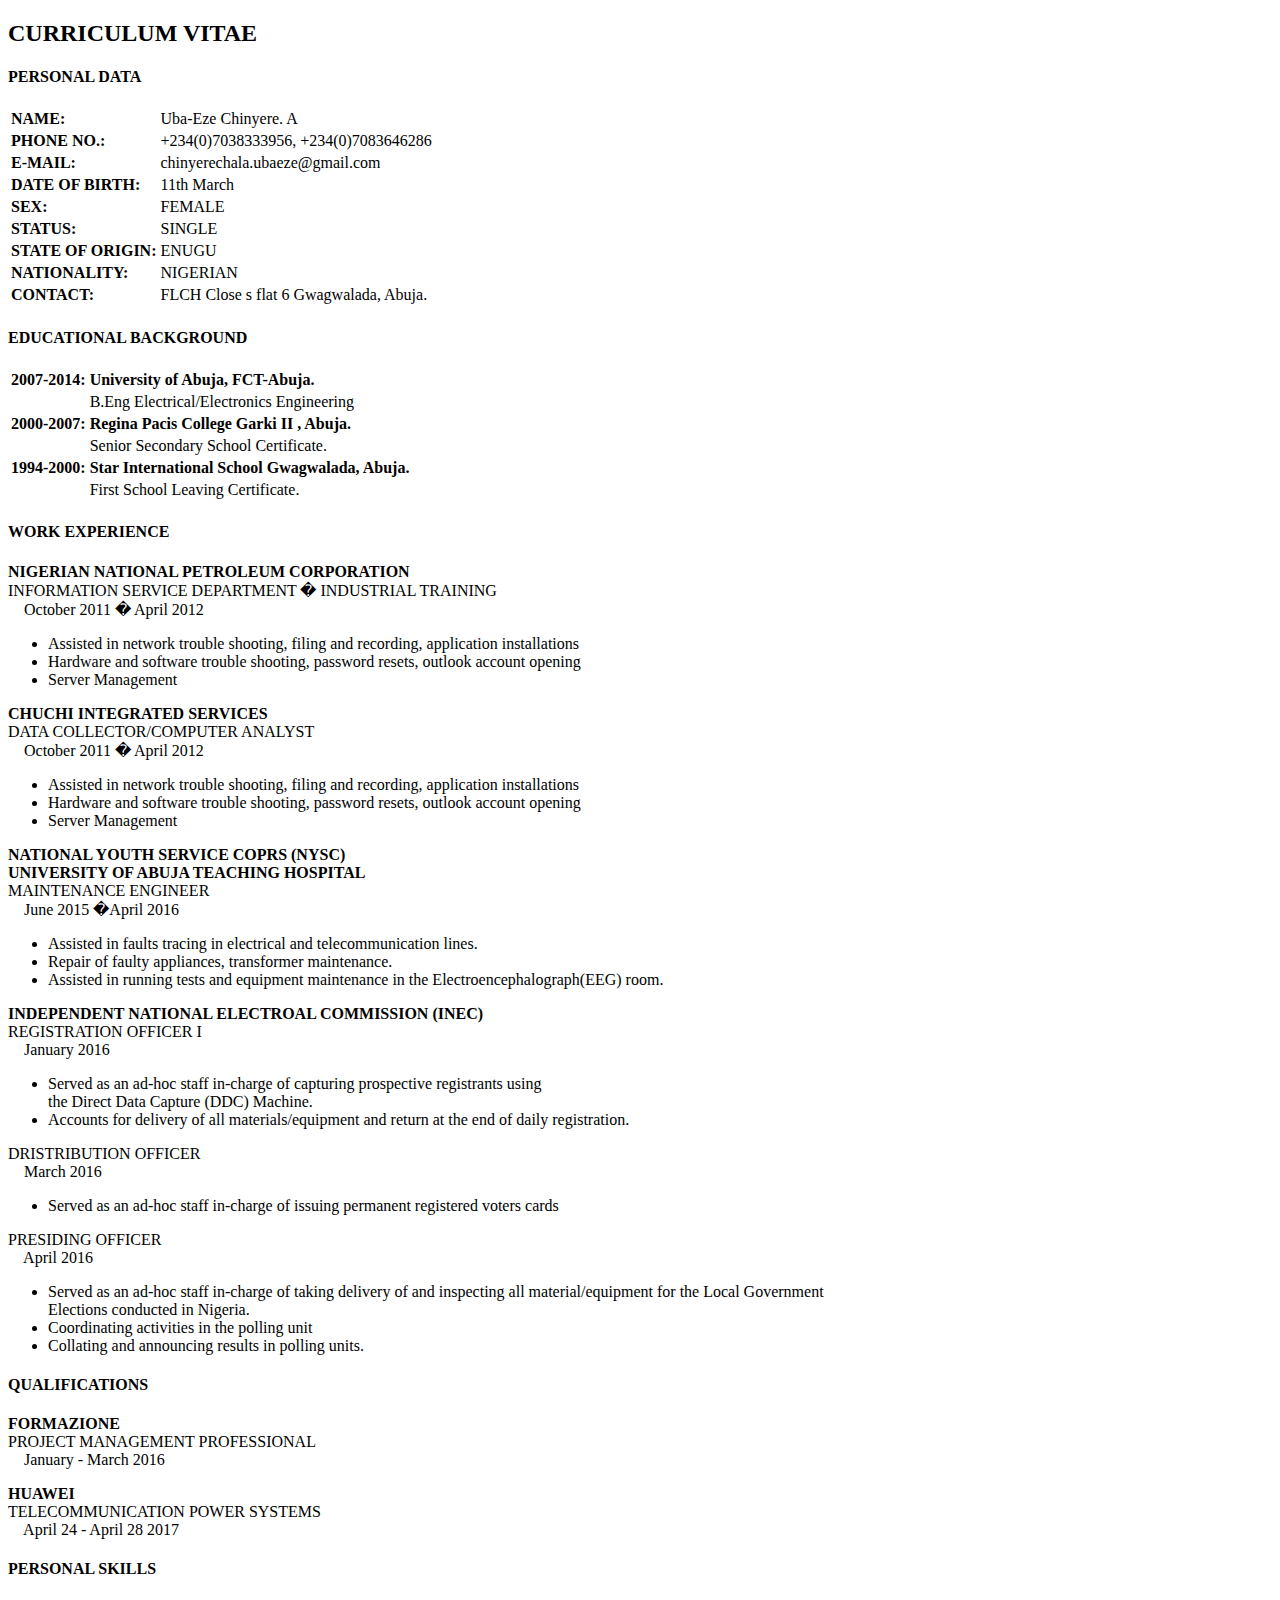
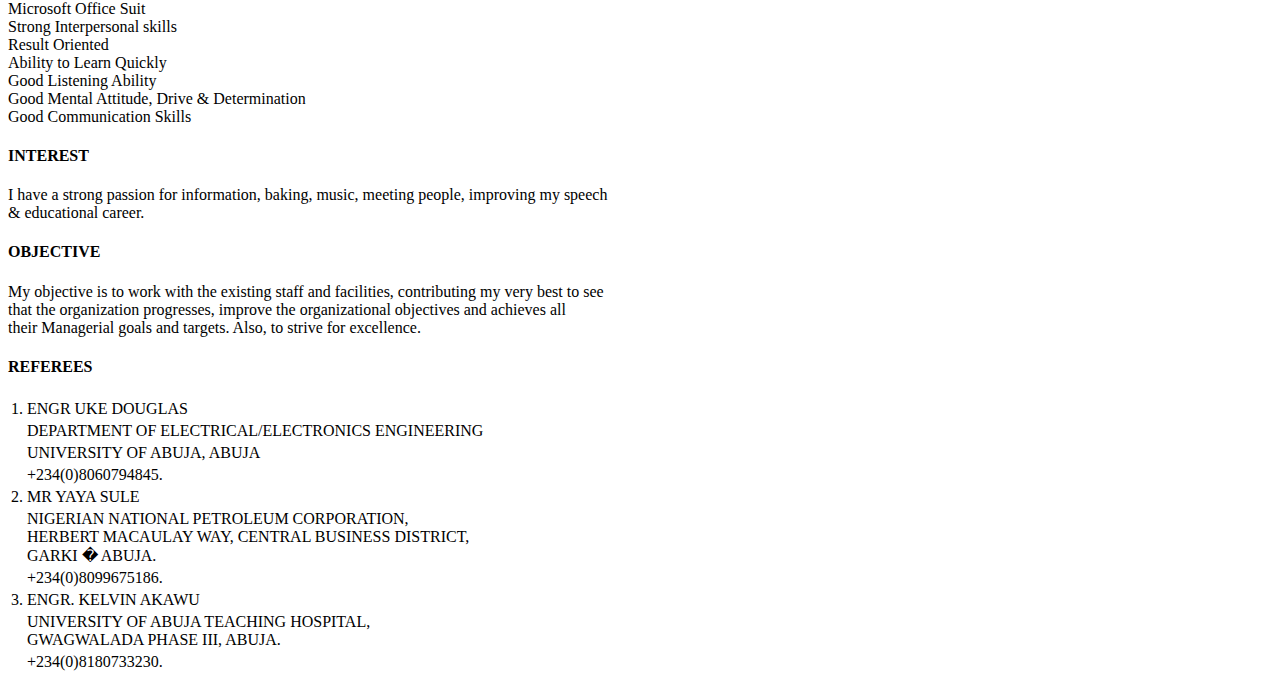
==== ubaezechinyere.html @ 575972eb "commit" ====
<!DOCTYPE html>

<html>
<head>
    <title>CV Template</title>
</head>

<body>

    <div>
        
        <h2>CURRICULUM VITAE</h2>
        
        <h4>PERSONAL DATA</h4>
        
        <table>
            <tr>
                <td><strong>NAME:</strong></td>
                <td>Uba-Eze Chinyere. A</td>
            </tr>
            <tr>
                <td><strong>PHONE NO.:</strong></td>
                <td>+234(0)7038333956, +234(0)7083646286 </td>
            </tr>
            <tr>
                <td><strong>E-MAIL:</strong></td>
                <td>chinyerechala.ubaeze@gmail.com </td>
            </tr>
            <tr>
                <td><strong>DATE OF BIRTH:</strong></td>
                <td>11th March  </td>
            </tr>
            <tr>
                <td><strong>SEX:</strong></td>
                <td>FEMALE</td>
            </tr>
            <tr>
                <td><strong>STATUS:</strong></td>
                <td>SINGLE </td>
            </tr>
            <tr>
                <td><strong>STATE OF ORIGIN:</strong></td>
                <td>ENUGU</td>
            </tr>
            <tr>
                <td><strong>NATIONALITY:</strong></td>
                <td>NIGERIAN</td>
            </tr>
            <tr>
                <td><strong>CONTACT:</strong></td>
                <td>FLCH Close s flat 6 Gwagwalada, Abuja.</td>
            </tr>
        </table>
        
        <h4>EDUCATIONAL BACKGROUND</h4>
        
        <table>
            <tr>
                <td><strong>2007-2014:</strong></td>
                <td><strong>University of Abuja, FCT-Abuja.</strong></td>
            </tr>
            <tr>
                <td></td>
                <td>B.Eng Electrical/Electronics Engineering </td>
            </tr>
            
            <tr>
                <td><strong>2000-2007:</strong></td>
                <td><strong>Regina Pacis College Garki II , Abuja.</strong></td>
            </tr>
            <tr>
                <td></td>
                <td>Senior Secondary School Certificate.</td>
            </tr>
            
            <tr>
                <td><strong>1994-2000:</strong></td>
                <td><strong>Star International School Gwagwalada, Abuja.</strong></td>
            </tr>
            <tr>
                <td></td>
                <td>First School Leaving Certificate.</td>
            </tr>
        </table>
        
        <h4>WORK EXPERIENCE</h4>
        
        <p>
           <strong>NIGERIAN NATIONAL PETROLEUM CORPORATION</strong><br/>
           INFORMATION SERVICE DEPARTMENT � INDUSTRIAL TRAINING<br/>
           &nbsp &nbsp October 2011 � April 2012
        </p>
        <ul>
            <li>Assisted in network trouble shooting, filing and recording, application installations</li>
            <li>Hardware and software trouble shooting, password resets, outlook account opening</li>
            <li>Server Management</li>
        </ul>
        
        <p>
           <strong>CHUCHI INTEGRATED SERVICES</strong><br/>
           DATA COLLECTOR/COMPUTER ANALYST<br/>
           &nbsp &nbsp October 2011 � April 2012
        </p>
        <ul>
            <li>Assisted in network trouble shooting, filing and recording, application installations</li>
            <li>Hardware and software trouble shooting, password resets, outlook account opening</li>
            <li>Server Management</li>
        </ul>
        
        <p>
           <strong>NATIONAL YOUTH SERVICE COPRS (NYSC)<br/>UNIVERSITY OF ABUJA TEACHING HOSPITAL</strong><br/>
           MAINTENANCE ENGINEER<br/>
           &nbsp &nbsp June 2015 �April 2016
        </p>
        <ul>
            <li>Assisted in faults tracing in electrical and telecommunication lines.</li>
            <li>Repair of faulty appliances, transformer maintenance.</li>
            <li>Assisted in running tests and equipment maintenance in the Electroencephalograph(EEG) room. </li>
        </ul>
        
        <p>
           <strong>INDEPENDENT NATIONAL ELECTROAL COMMISSION (INEC)
                  </strong><br/>
           <span> REGISTRATION OFFICER I</span><br/>
           &nbsp &nbsp January 2016
           
        <ul>
            <li>Served as an ad-hoc staff in-charge of capturing prospective
                registrants using<br/> the Direct Data Capture (DDC) Machine.</li>
            <li>Accounts for delivery of all materials/equipment and return
               at the end of daily registration.</li>
        </ul>
        
            <span>  DRISTRIBUTION OFFICER </span><br/>
                &nbsp &nbsp March 2016
           
           <ul>
            <li>Served as an ad-hoc staff in-charge
                of issuing permanent registered voters cards</li>
        </ul>
           
           <span> PRESIDING OFFICER</span><br/>
                &nbsp &nbsp April 2016
           
           <ul>
            <li>Served as an ad-hoc staff in-charge of taking delivery
                of and inspecting all material/equipment for the Local Government<br/>
                Elections conducted in Nigeria.
            </li>
            <li>Coordinating activities in the polling unit </li>
            <li>Collating and announcing results in polling units. </li>
        </ul>
           
        </p>
        
        
        <h4>QUALIFICATIONS</h4>
        
         <p>
            
           <strong>FORMAZIONE </strong><br/>
           <span>PROJECT MANAGEMENT PROFESSIONAL</span><br/>
           &nbsp &nbsp January - March 2016
           
        </p>
        
        <p>
            
           <strong>HUAWEI</strong><br/>
           <span>TELECOMMUNICATION POWER SYSTEMS</span><br/>
           &nbsp &nbsp April 24 - April 28 2017
           
        </p>
        
        
        
        <h4>PERSONAL SKILLS</h4>
         
         <p>
            Microsoft Office Suit<br/>
            Strong Interpersonal skills<br/>
            Result Oriented<br/>
            Ability to Learn Quickly <br/>
            Good Listening Ability <br/>
            Good Mental Attitude, Drive & Determination <br/>
            Good Communication Skills

         </p> 
         
         
        <h4>INTEREST</h4>
        
        <p>I have a strong passion for information, baking, music,
           meeting people, improving my speech<br/> & educational career.</p>
         
       
        <h4>OBJECTIVE</h4>
        
        <p>
            My objective is to work with the existing staff and facilities,
            contributing my very best to see <br/>
            that the organization progresses, improve the
            organizational objectives and achieves all<br/>
            their Managerial goals and targets. Also, to strive for excellence.
        </p>
    
        <h4>REFEREES</h4>
        
        <table>
            <tr>
                <td>
                    1.
                </td>
                <td>
                    ENGR UKE DOUGLAS
                </td>
            </tr>
            <tr>
                <td>
                    
                </td>
                <td>
                    DEPARTMENT OF ELECTRICAL/ELECTRONICS ENGINEERING
                </td>
            </tr>
            <tr>
                <td>
                    
                </td>
                <td>
                    UNIVERSITY OF ABUJA, ABUJA         
                </td>
            </tr>
            <tr>
                <td>
                    
                </td>
                <td>
                    +234(0)8060794845.
                </td>
            </tr>
            
            <tr>
                <td>
                    2.
                </td>
                <td>
                    MR YAYA SULE<br/>
                    
                </td>
            </tr>
            <tr>
                <td>
                    
                </td>
                <td>
                             NIGERIAN NATIONAL PETROLEUM CORPORATION,<br/>
                             HERBERT MACAULAY WAY,
                            CENTRAL BUSINESS DISTRICT,<br/>
                            GARKI � ABUJA. 

                </td>
            </tr>
            
            <tr>
                <td>
                    
                </td>
                <td>
                               +234(0)8099675186.
                </td>
            </tr>
            
            <tr>
                <td>
                    3.
                </td>
                <td>
                    ENGR. KELVIN AKAWU
                </td>
            </tr>
            <tr>
                <td>
                    
                </td>
                <td>
                    UNIVERSITY OF ABUJA TEACHING HOSPITAL,<br/>
                    GWAGWALADA PHASE III, ABUJA.
                </td>
            </tr>
            <tr>
                <td>
                    
                </td>
                <td>
                    +234(0)8180733230.       
                </td>
            </tr>
            
        </table>
        
        
    </div>


</body>
</html>
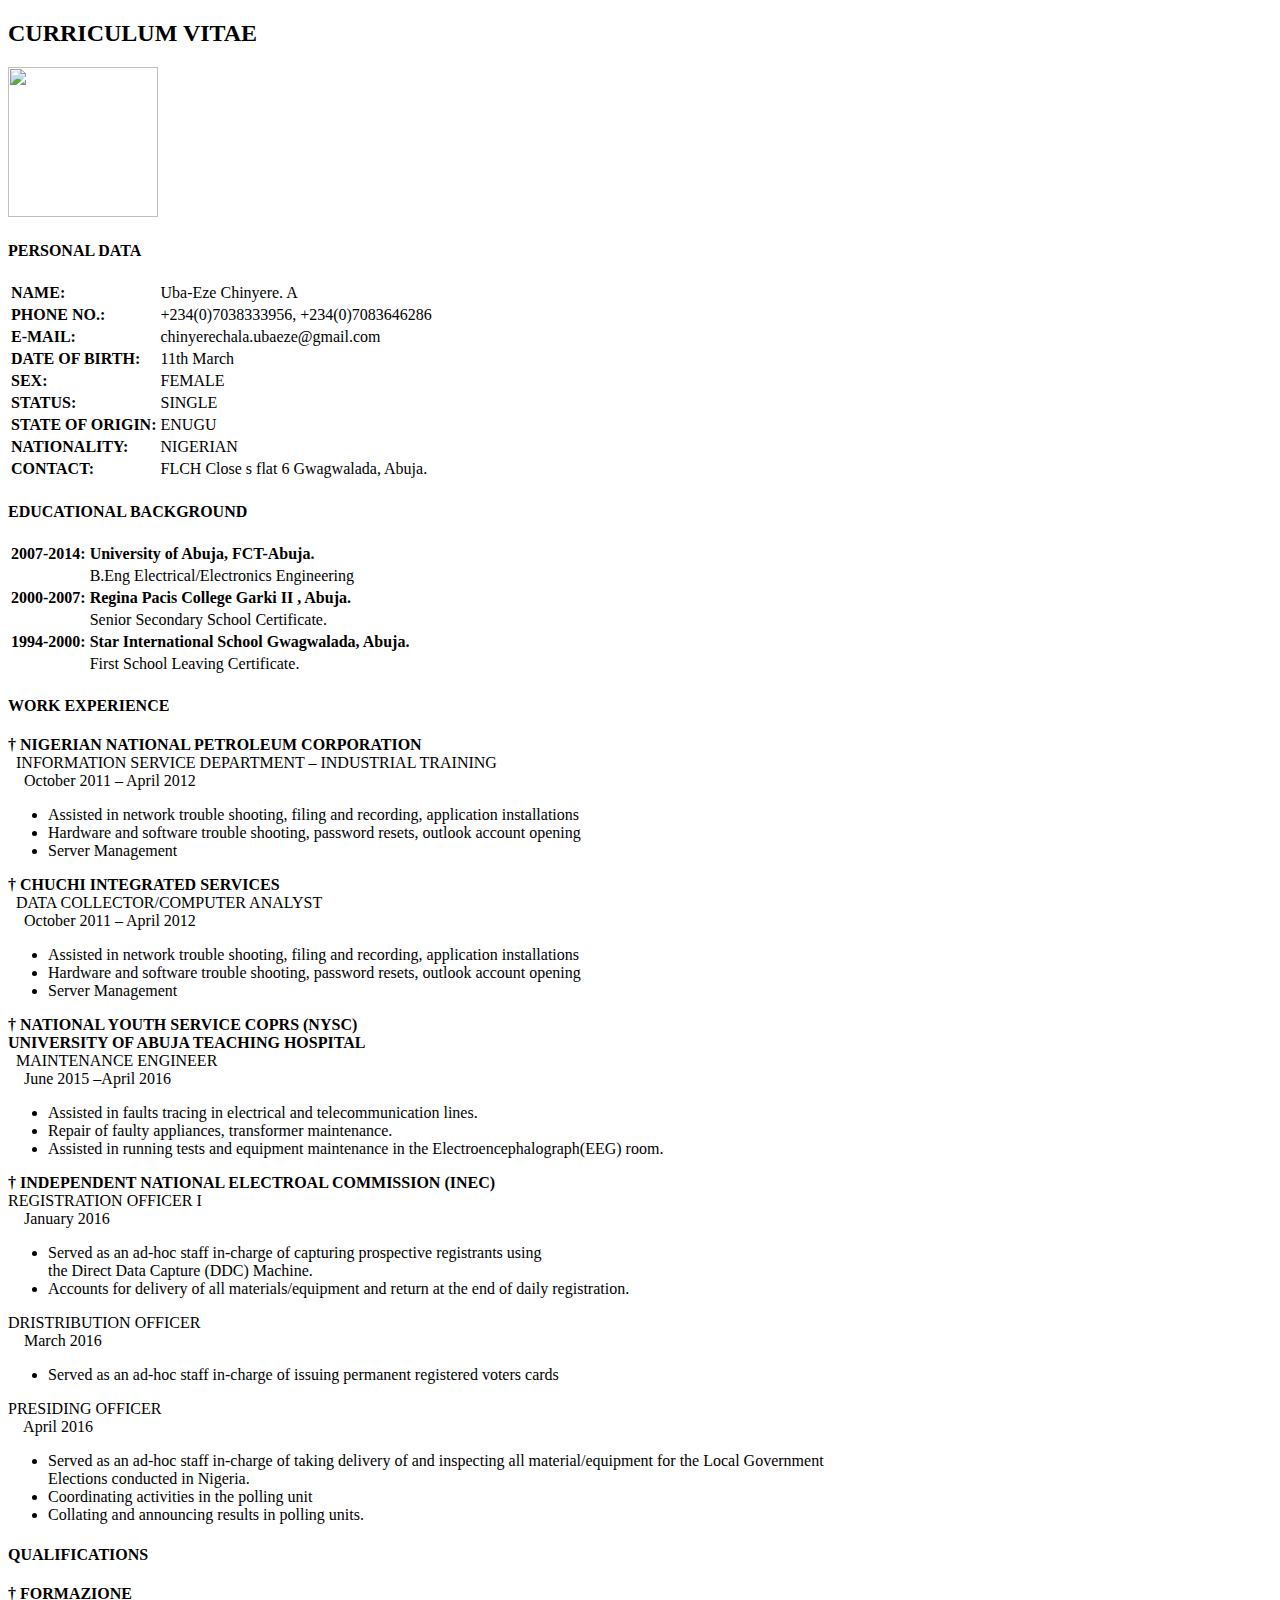
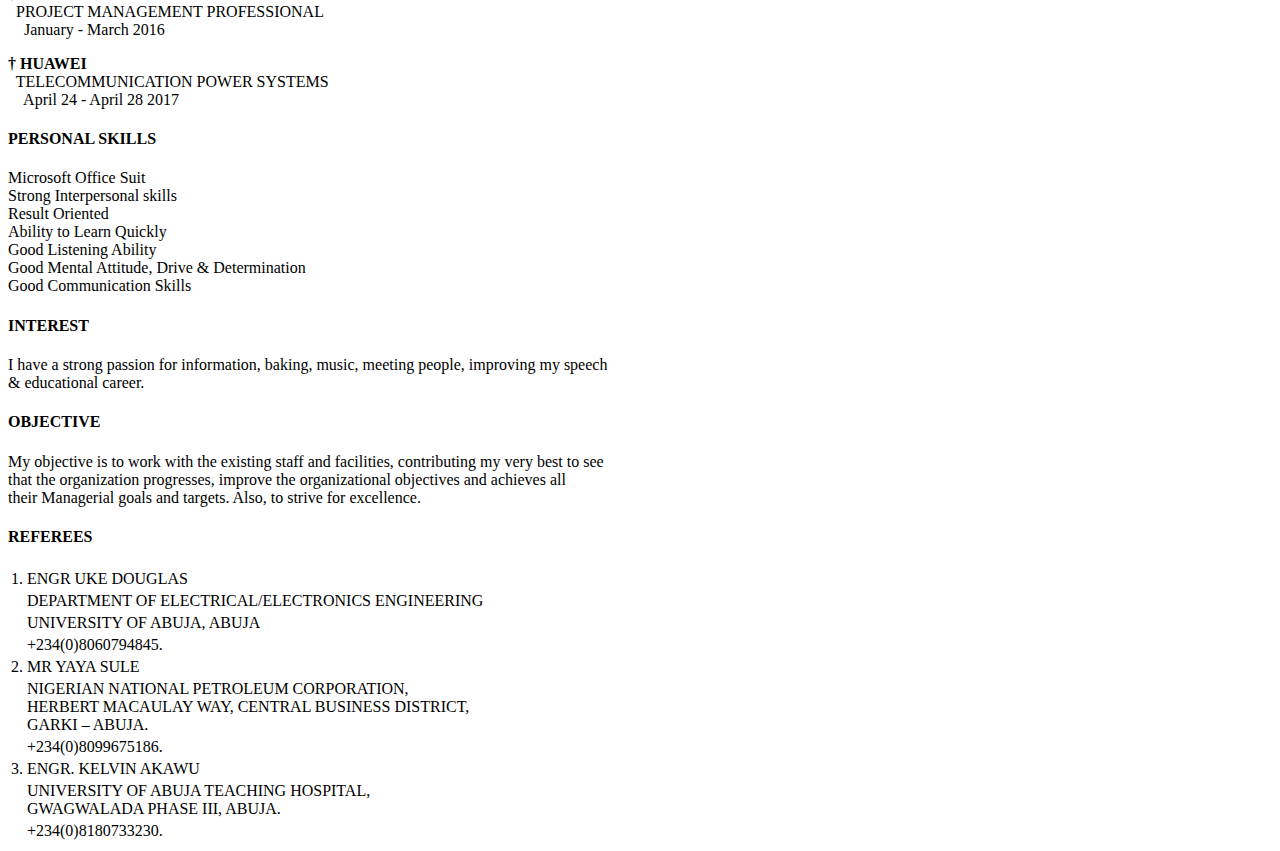
==== commit 4283fbdd: "Update ubaezechinyere.html" ====
--- a/ubaezechinyere.html
+++ b/ubaezechinyere.html
@@ -10,7 +10,8 @@
     <div>
         
         <h2>CURRICULUM VITAE</h2>
-        
+
+        <img src="https://res.cloudinary.com/uba-ezechinyere/image/upload/v1566719406/Images/IMAG1316_1_ijrhaq.jpg" width="150px" height="150px">       
         <h4>PERSONAL DATA</h4>
         
         <table>
@@ -86,9 +87,9 @@
         <h4>WORK EXPERIENCE</h4>
         
         <p>
-           <strong>NIGERIAN NATIONAL PETROLEUM CORPORATION</strong><br/>
-           INFORMATION SERVICE DEPARTMENT � INDUSTRIAL TRAINING<br/>
-           &nbsp &nbsp October 2011 � April 2012
+           <strong> &dagger; NIGERIAN NATIONAL PETROLEUM CORPORATION</strong><br/>
+          &nbsp; INFORMATION SERVICE DEPARTMENT – INDUSTRIAL TRAINING<br/>
+           &nbsp &nbsp October 2011 – April 2012
         </p>
         <ul>
             <li>Assisted in network trouble shooting, filing and recording, application installations</li>
@@ -97,9 +98,9 @@
         </ul>
         
         <p>
-           <strong>CHUCHI INTEGRATED SERVICES</strong><br/>
-           DATA COLLECTOR/COMPUTER ANALYST<br/>
-           &nbsp &nbsp October 2011 � April 2012
+           <strong> &dagger; CHUCHI INTEGRATED SERVICES</strong><br/>
+          &nbsp DATA COLLECTOR/COMPUTER ANALYST<br/>
+           &nbsp &nbsp October 2011 – April 2012
         </p>
         <ul>
             <li>Assisted in network trouble shooting, filing and recording, application installations</li>
@@ -108,9 +109,9 @@
         </ul>
         
         <p>
-           <strong>NATIONAL YOUTH SERVICE COPRS (NYSC)<br/>UNIVERSITY OF ABUJA TEACHING HOSPITAL</strong><br/>
-           MAINTENANCE ENGINEER<br/>
-           &nbsp &nbsp June 2015 �April 2016
+           <strong>&dagger; NATIONAL YOUTH SERVICE COPRS (NYSC)<br/>UNIVERSITY OF ABUJA TEACHING HOSPITAL</strong><br/>
+          &nbsp MAINTENANCE ENGINEER<br/>
+           &nbsp &nbsp June 2015 –April 2016
         </p>
         <ul>
             <li>Assisted in faults tracing in electrical and telecommunication lines.</li>
@@ -119,7 +120,7 @@
         </ul>
         
         <p>
-           <strong>INDEPENDENT NATIONAL ELECTROAL COMMISSION (INEC)
+           <strong> &dagger; INDEPENDENT NATIONAL ELECTROAL COMMISSION (INEC)
                   </strong><br/>
            <span> REGISTRATION OFFICER I</span><br/>
            &nbsp &nbsp January 2016
@@ -158,16 +159,16 @@
         
          <p>
             
-           <strong>FORMAZIONE </strong><br/>
-           <span>PROJECT MANAGEMENT PROFESSIONAL</span><br/>
+           <strong> &dagger; FORMAZIONE </strong><br/>
+           <span> &nbsp PROJECT MANAGEMENT PROFESSIONAL</span><br/>
            &nbsp &nbsp January - March 2016
            
         </p>
         
         <p>
             
-           <strong>HUAWEI</strong><br/>
-           <span>TELECOMMUNICATION POWER SYSTEMS</span><br/>
+           <strong>&dagger; HUAWEI</strong><br/>
+           <span> &nbsp; TELECOMMUNICATION POWER SYSTEMS</span><br/>
            &nbsp &nbsp April 24 - April 28 2017
            
         </p>
@@ -257,7 +258,7 @@
                              NIGERIAN NATIONAL PETROLEUM CORPORATION,<br/>
                              HERBERT MACAULAY WAY,
                             CENTRAL BUSINESS DISTRICT,<br/>
-                            GARKI � ABUJA. 
+                            GARKI – ABUJA. 
 
                 </td>
             </tr>
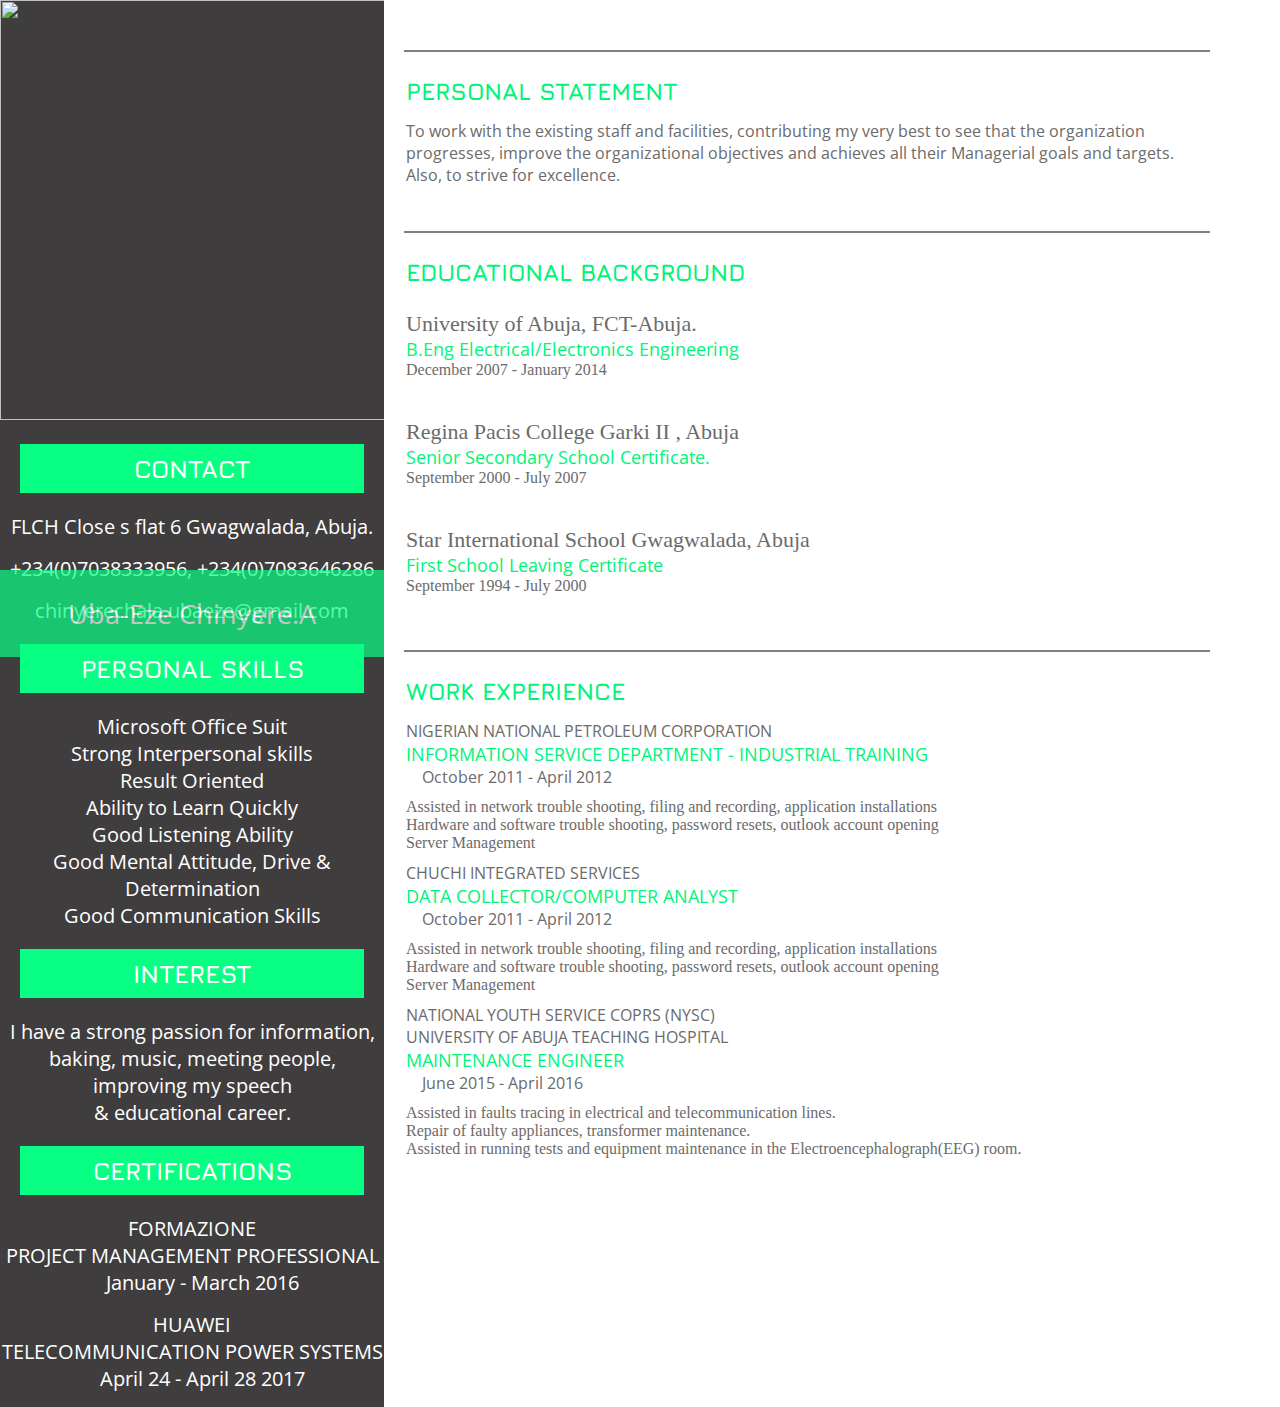
==== commit f4cf4fc8: "Add files via upload" ====
--- a/ubaezechinyere.html
+++ b/ubaezechinyere.html
@@ -1,181 +1,39 @@
 <!DOCTYPE html>
+<html style="width: 100%; height: 100%;">
+<head>
+        <meta name="Author" content="Chinyere Uba-Eze." />
+        <meta name="robots" content="index,follow">
+        <meta http-equiv="content-type" content="text/html charset=UTF-8"/ >
+        <title>CV Template</title>
+        <meta name="viewport" content="width=device-width, initial-scale=1"/>
+        <link href="style.css" rel="stylesheet" type="text/css" />
+        <link href="https://fonts.googleapis.com/css?family=Jura|Open+Sans|Ubuntu" rel="stylesheet">
 
-<html>
-<head>
-    <title>CV Template</title>
+    
 </head>
 
-<body>
-
-    <div>
+<body style="background-color: #ffffff; height: 100%; overflow-x:hidden;">
+    
+  
+    
+       <div class="cvWrapper">
+      
+            <div class="overlayBk"></div>
+            
+             <img class="imageBk" src="https://res.cloudinary.com/uba-ezechinyere/image/upload/v1566719406/Images/IMAG1316_1_ijrhaq.jpg"  width="420px" height="420px">
+          
+          <div class="overlayName">Uba-Eze Chinyere.A</div>
         
-        <h2>CURRICULUM VITAE</h2>
-
-        <img src="https://res.cloudinary.com/uba-ezechinyere/image/upload/v1566719406/Images/IMAG1316_1_ijrhaq.jpg" width="150px" height="150px">       
-        <h4>PERSONAL DATA</h4>
-        
-        <table>
-            <tr>
-                <td><strong>NAME:</strong></td>
-                <td>Uba-Eze Chinyere. A</td>
-            </tr>
-            <tr>
-                <td><strong>PHONE NO.:</strong></td>
-                <td>+234(0)7038333956, +234(0)7083646286 </td>
-            </tr>
-            <tr>
-                <td><strong>E-MAIL:</strong></td>
-                <td>chinyerechala.ubaeze@gmail.com </td>
-            </tr>
-            <tr>
-                <td><strong>DATE OF BIRTH:</strong></td>
-                <td>11th March  </td>
-            </tr>
-            <tr>
-                <td><strong>SEX:</strong></td>
-                <td>FEMALE</td>
-            </tr>
-            <tr>
-                <td><strong>STATUS:</strong></td>
-                <td>SINGLE </td>
-            </tr>
-            <tr>
-                <td><strong>STATE OF ORIGIN:</strong></td>
-                <td>ENUGU</td>
-            </tr>
-            <tr>
-                <td><strong>NATIONALITY:</strong></td>
-                <td>NIGERIAN</td>
-            </tr>
-            <tr>
-                <td><strong>CONTACT:</strong></td>
-                <td>FLCH Close s flat 6 Gwagwalada, Abuja.</td>
-            </tr>
-        </table>
-        
-        <h4>EDUCATIONAL BACKGROUND</h4>
-        
-        <table>
-            <tr>
-                <td><strong>2007-2014:</strong></td>
-                <td><strong>University of Abuja, FCT-Abuja.</strong></td>
-            </tr>
-            <tr>
-                <td></td>
-                <td>B.Eng Electrical/Electronics Engineering </td>
-            </tr>
+         
+            <div class="overlayName2">
+                <h4>CONTACT</h4>
+                <p>FLCH Close s flat 6 Gwagwalada, Abuja.</p>
+                <p>+234(0)7038333956, +234(0)7083646286</p>
+                <p>chinyerechala.ubaeze@gmail.com</p>
+            </div>
             
-            <tr>
-                <td><strong>2000-2007:</strong></td>
-                <td><strong>Regina Pacis College Garki II , Abuja.</strong></td>
-            </tr>
-            <tr>
-                <td></td>
-                <td>Senior Secondary School Certificate.</td>
-            </tr>
-            
-            <tr>
-                <td><strong>1994-2000:</strong></td>
-                <td><strong>Star International School Gwagwalada, Abuja.</strong></td>
-            </tr>
-            <tr>
-                <td></td>
-                <td>First School Leaving Certificate.</td>
-            </tr>
-        </table>
-        
-        <h4>WORK EXPERIENCE</h4>
-        
-        <p>
-           <strong> &dagger; NIGERIAN NATIONAL PETROLEUM CORPORATION</strong><br/>
-          &nbsp; INFORMATION SERVICE DEPARTMENT – INDUSTRIAL TRAINING<br/>
-           &nbsp &nbsp October 2011 – April 2012
-        </p>
-        <ul>
-            <li>Assisted in network trouble shooting, filing and recording, application installations</li>
-            <li>Hardware and software trouble shooting, password resets, outlook account opening</li>
-            <li>Server Management</li>
-        </ul>
-        
-        <p>
-           <strong> &dagger; CHUCHI INTEGRATED SERVICES</strong><br/>
-          &nbsp DATA COLLECTOR/COMPUTER ANALYST<br/>
-           &nbsp &nbsp October 2011 – April 2012
-        </p>
-        <ul>
-            <li>Assisted in network trouble shooting, filing and recording, application installations</li>
-            <li>Hardware and software trouble shooting, password resets, outlook account opening</li>
-            <li>Server Management</li>
-        </ul>
-        
-        <p>
-           <strong>&dagger; NATIONAL YOUTH SERVICE COPRS (NYSC)<br/>UNIVERSITY OF ABUJA TEACHING HOSPITAL</strong><br/>
-          &nbsp MAINTENANCE ENGINEER<br/>
-           &nbsp &nbsp June 2015 –April 2016
-        </p>
-        <ul>
-            <li>Assisted in faults tracing in electrical and telecommunication lines.</li>
-            <li>Repair of faulty appliances, transformer maintenance.</li>
-            <li>Assisted in running tests and equipment maintenance in the Electroencephalograph(EEG) room. </li>
-        </ul>
-        
-        <p>
-           <strong> &dagger; INDEPENDENT NATIONAL ELECTROAL COMMISSION (INEC)
-                  </strong><br/>
-           <span> REGISTRATION OFFICER I</span><br/>
-           &nbsp &nbsp January 2016
-           
-        <ul>
-            <li>Served as an ad-hoc staff in-charge of capturing prospective
-                registrants using<br/> the Direct Data Capture (DDC) Machine.</li>
-            <li>Accounts for delivery of all materials/equipment and return
-               at the end of daily registration.</li>
-        </ul>
-        
-            <span>  DRISTRIBUTION OFFICER </span><br/>
-                &nbsp &nbsp March 2016
-           
-           <ul>
-            <li>Served as an ad-hoc staff in-charge
-                of issuing permanent registered voters cards</li>
-        </ul>
-           
-           <span> PRESIDING OFFICER</span><br/>
-                &nbsp &nbsp April 2016
-           
-           <ul>
-            <li>Served as an ad-hoc staff in-charge of taking delivery
-                of and inspecting all material/equipment for the Local Government<br/>
-                Elections conducted in Nigeria.
-            </li>
-            <li>Coordinating activities in the polling unit </li>
-            <li>Collating and announcing results in polling units. </li>
-        </ul>
-           
-        </p>
-        
-        
-        <h4>QUALIFICATIONS</h4>
-        
-         <p>
-            
-           <strong> &dagger; FORMAZIONE </strong><br/>
-           <span> &nbsp PROJECT MANAGEMENT PROFESSIONAL</span><br/>
-           &nbsp &nbsp January - March 2016
-           
-        </p>
-        
-        <p>
-            
-           <strong>&dagger; HUAWEI</strong><br/>
-           <span> &nbsp; TELECOMMUNICATION POWER SYSTEMS</span><br/>
-           &nbsp &nbsp April 24 - April 28 2017
-           
-        </p>
-        
-        
-        
-        <h4>PERSONAL SKILLS</h4>
+            <div class="overlayName1">
+                <h4>PERSONAL SKILLS</h4>
          
          <p>
             Microsoft Office Suit<br/>
@@ -186,123 +44,122 @@
             Good Mental Attitude, Drive & Determination <br/>
             Good Communication Skills
 
-         </p> 
+         </p>
          
-         
-        <h4>INTEREST</h4>
+         <h4>INTEREST</h4>
         
         <p>I have a strong passion for information, baking, music,
            meeting people, improving my speech<br/> & educational career.</p>
-         
-       
-        <h4>OBJECTIVE</h4>
+        
+        <h4>CERTIFICATIONS</h4>
+        
+         <p>
+            
+           FORMAZIONE <br/>
+           <span>PROJECT MANAGEMENT PROFESSIONAL</span><br/>
+           &nbsp &nbsp January - March 2016
+           
+        </p>
         
         <p>
-            My objective is to work with the existing staff and facilities,
-            contributing my very best to see <br/>
+            
+           HUAWEI<br/>
+           <span>TELECOMMUNICATION POWER SYSTEMS</span><br/>
+           &nbsp &nbsp April 24 - April 28 2017
+           
+        </p>
+         
+            </div>
+            
+         </div>
+     
+     <div class="cvWrapper2">
+        
+        <div class="cvCont">
+            
+            <h4>PERSONAL STATEMENT</h4>
+        
+        <p>
+            To work with the existing staff and facilities,
+            contributing my very best to see 
             that the organization progresses, improve the
-            organizational objectives and achieves all<br/>
+            organizational objectives and achieves all
             their Managerial goals and targets. Also, to strive for excellence.
         </p>
     
-        <h4>REFEREES</h4>
+        </div>
         
-        <table>
-            <tr>
-                <td>
-                    1.
-                </td>
-                <td>
-                    ENGR UKE DOUGLAS
-                </td>
-            </tr>
-            <tr>
-                <td>
-                    
-                </td>
-                <td>
-                    DEPARTMENT OF ELECTRICAL/ELECTRONICS ENGINEERING
-                </td>
-            </tr>
-            <tr>
-                <td>
-                    
-                </td>
-                <td>
-                    UNIVERSITY OF ABUJA, ABUJA         
-                </td>
-            </tr>
-            <tr>
-                <td>
-                    
-                </td>
-                <td>
-                    +234(0)8060794845.
-                </td>
-            </tr>
+        <div class="cvCont1">
             
-            <tr>
-                <td>
-                    2.
-                </td>
-                <td>
-                    MR YAYA SULE<br/>
-                    
-                </td>
-            </tr>
-            <tr>
-                <td>
-                    
-                </td>
-                <td>
-                             NIGERIAN NATIONAL PETROLEUM CORPORATION,<br/>
-                             HERBERT MACAULAY WAY,
-                            CENTRAL BUSINESS DISTRICT,<br/>
-                            GARKI – ABUJA. 
-
-                </td>
-            </tr>
+            <h4>EDUCATIONAL BACKGROUND</h4>
+               <p>
+                  <ul>
+                    <li class="Sch">University of Abuja, FCT-Abuja.</li>
+                    <li class="Course">B.Eng Electrical/Electronics Engineering </li>
+                    <li class="date">December 2007 - January 2014</li>
+                  </ul>
+               </p>
+             
+               <p>
+                  <ul>
+                    <li class="Sch">Regina Pacis College Garki II , Abuja</li>
+                    <li class="Course">Senior Secondary School Certificate.</li>
+                    <li class="date">September 2000 - July 2007</li>
+                  </ul>
+               </p>
+               
+               <p>
+                  <ul>
+                    <li class="Sch">Star International School Gwagwalada, Abuja</li>
+                    <li class="Course">First School Leaving Certificate</li>
+                    <li class="date">September 1994 - July 2000</li>
+                  </ul>
+               </p>
+               
+        </div>
+        
+        <div class="cvCont2">
             
-            <tr>
-                <td>
-                    
-                </td>
-                <td>
-                               +234(0)8099675186.
-                </td>
-            </tr>
-            
-            <tr>
-                <td>
-                    3.
-                </td>
-                <td>
-                    ENGR. KELVIN AKAWU
-                </td>
-            </tr>
-            <tr>
-                <td>
-                    
-                </td>
-                <td>
-                    UNIVERSITY OF ABUJA TEACHING HOSPITAL,<br/>
-                    GWAGWALADA PHASE III, ABUJA.
-                </td>
-            </tr>
-            <tr>
-                <td>
-                    
-                </td>
-                <td>
-                    +234(0)8180733230.       
-                </td>
-            </tr>
-            
-        </table>
+            <h4>WORK EXPERIENCE</h4>
         
+        <p>
+            NIGERIAN NATIONAL PETROLEUM CORPORATION<br/>
+           <span class="Course">INFORMATION SERVICE DEPARTMENT - INDUSTRIAL TRAINING</span><br/>
+           &nbsp; &nbsp October 2011 - April 2012
+        </p>
+        <ul>
+            <li>Assisted in network trouble shooting, filing and recording, application installations</li>
+            <li>Hardware and software trouble shooting, password resets, outlook account opening</li>
+            <li>Server Management</li>
+        </ul>
         
-    </div>
-
-
+        <p>
+            CHUCHI INTEGRATED SERVICES<br/>
+           <span class="Course">DATA COLLECTOR/COMPUTER ANALYST</span><br/>
+           &nbsp &nbsp October 2011 - April 2012
+        </p>
+        <ul>
+            <li>Assisted in network trouble shooting, filing and recording, application installations</li>
+            <li>Hardware and software trouble shooting, password resets, outlook account opening</li>
+            <li>Server Management</li>
+        </ul>
+        
+        <p>
+           NATIONAL YOUTH SERVICE COPRS (NYSC)<br/>UNIVERSITY OF ABUJA TEACHING HOSPITAL<br/>
+           <span class="Course">MAINTENANCE ENGINEER</span><br/>
+           &nbsp &nbsp June 2015 - April 2016
+        </p>
+        <ul>
+            <li>Assisted in faults tracing in electrical and telecommunication lines.</li>
+            <li>Repair of faulty appliances, transformer maintenance.</li>
+            <li>Assisted in running tests and equipment maintenance in the Electroencephalograph(EEG) room. </li>
+        </ul>
+             
+        </div>
+        
+     
+     
+ 
+  
 </body>
-</html>
+</html>--- a/style.css
+++ b/style.css
@@ -0,0 +1,150 @@
+@charset "utf-8";
+@viewport { width: device-width; }
+/*
+Author:   Chinyere Uba-Eze.
+Title:    CSS Document
+*/
+
+h1,h2,h3,h4,h5,h6,img,p,table,tr,td,span,strong,label,input,select,section,div,header,textarea{margin:0; padding:0;}
+a img{border:none;}
+a{text-decoration:none; margin:0; padding:0; outline:none; color: inherit;}
+ul,li{list-style-type: none; padding: 0; margin: 0;}
+table td {vertical-align: top;}
+
+html {
+  box-sizing: border-box;
+  
+}
+
+*,
+*:before,
+*:after {
+  box-sizing: inherit;
+}
+
+body{
+    width: 100%;
+    margin:0; padding:0;
+    margin: 0 auto; 
+}
+.cvWrapper{
+  width:30%;
+  
+  margin: 0 auto;
+  background-color: #3f3d3e;
+  float: left;
+}
+
+.overlayBk{
+  z-index: 1000;
+  position: absolute;
+  width: 30%;
+ background-color: #3c3c3c;
+ opacity:0.5; }
+
+.imageBk{
+  z-index: 900;
+}
+.overlayName{
+  z-index: 1000;
+  position: absolute;
+  background-color: #09ff84;
+  bottom: 243px;
+  text-align: center;
+  width: 30%;
+  font-size: 27px;
+  padding: 25px 10px;
+  opacity:0.7;
+  color: #fff;
+  font-family: 'Open sans', sans-serif;
+}
+.overlayName2{
+  text-align:center;
+  width: 100%;
+  margin-top: 20px;
+  color: #fff;
+ 
+}
+.overlayName1{
+  text-align:center;
+  width: 100%;
+  margin-top: 20px;
+  color: #fff;
+}
+.overlayName1 h4, .overlayName2 h4{
+  font-size: 25px;
+  margin:  20px;
+   background-color: #09ff84;
+   padding: 10px;
+   font-family: 'Jura', sans-serif;
+}
+.overlayName1 p, .overlayName2 p{
+  font-size: 20px;
+  margin-bottom: 15px;
+  font-family: 'Open sans', sans-serif;
+}
+.cvWrapper2{
+  width:70%;
+  margin: 0 auto;
+  background-color: #ffffff;
+  float: left;
+}
+.cvWrapper2:after{
+  content: '';
+  display: table;
+  clear: both;
+}
+.cvCont{
+  margin: 50px 20px 0 20px;
+  width: 90%;
+  border-top: 2px solid grey;
+  padding: 15px 2px;
+  color: #6b6b6b;
+}
+.cvCont h4, .cvCont1 h4, .cvCont2 h4{
+  color: #00f47a;
+  font-size: 24px;
+  padding: 10px 0 5px 0;
+  font-family: 'Jura', sans-serif;
+}
+.cvCont p, .cvCont1 p, .cvCont2 p{
+  font-size: 16px;
+  padding: 10px 0;
+  font-family: 'Open sans', sans-serif;
+}
+.cvCont1, .cvCont2{
+  margin: 20px 20px 0 20px;
+  width: 90%;
+  border-top: 2px solid grey;
+  padding: 15px 2px;
+  color: #6b6b6b;
+}
+.Sch{
+  font-size: 22px;
+}
+.Course{
+  color: #00f47a;
+  font-size: 18px;
+  font-family: 'Open sans', sans-serif;
+}
+
+
+
+
+/************* style display for screen not more than 509px and min of 300px     Breakpoint 4  ******/
+@media (min-width: 200px) and (max-width:550px) {
+
+
+.overlayName1 h4, .overlayName2 h4{
+  font-size: 9px;
+  
+}
+
+.overlayName1 p, .overlayName2 p{
+  font-size: 17px;
+ 
+}
+
+
+
+
